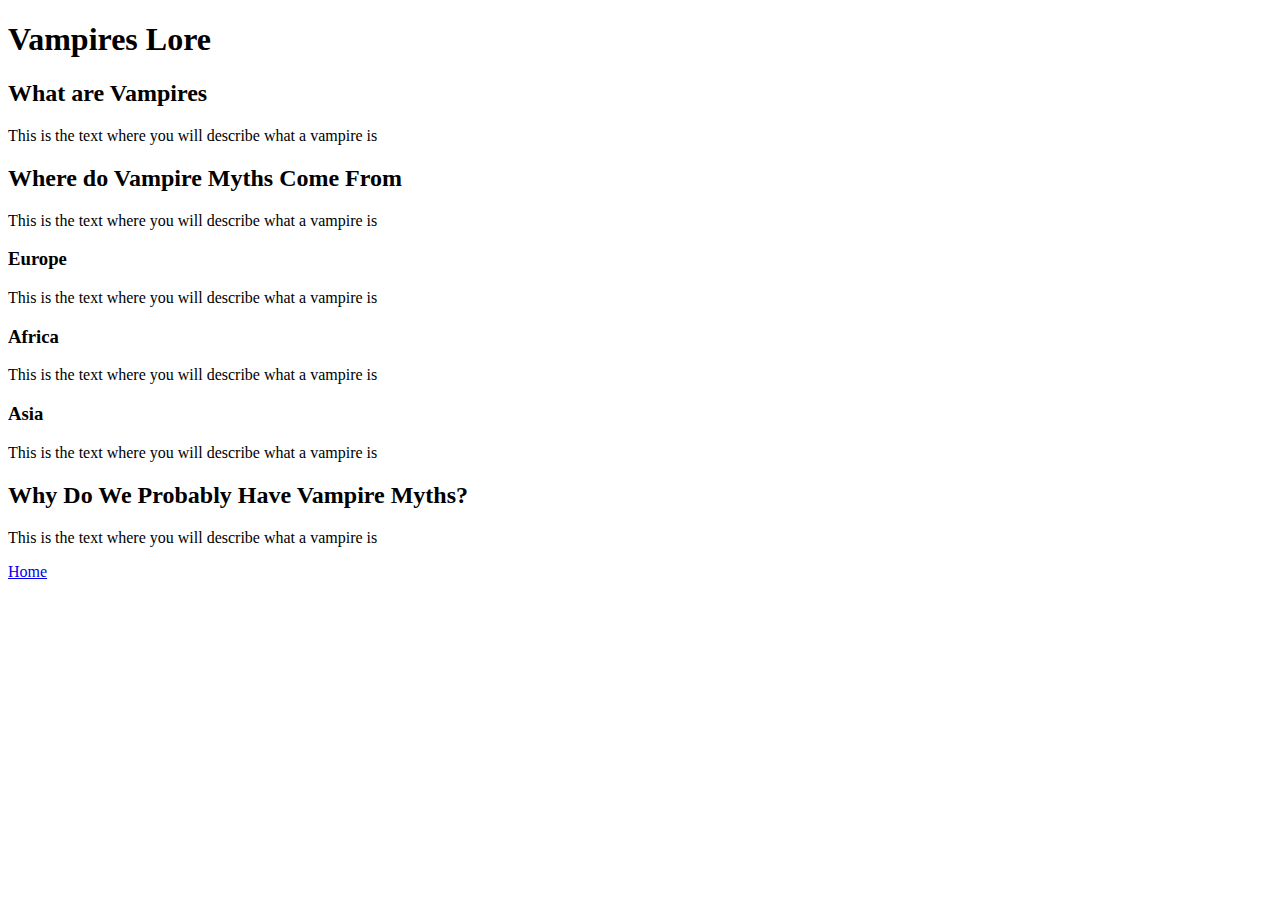
==== page1.html @ 6f64bc17 "Set each individual page structure" ====
<!DOCTYPE html>
<html lang="en">
    <head>
        <meta charset="UTF-8">
        <meta name="viewport" content="width=device-width, initial-scale=1.0">

        <title> Vampire Lore </title>
    </head>

    <body>
        <div>
            <h1> Vampires Lore</h1>
        </div>
        <div>
            <h2> What are Vampires</h2>
            <p> This is the text where you will describe what a vampire is</p>
        </div>

        <div>
            <h2> Where do Vampire Myths Come From</h2>
            <p> This is the text where you will describe what a vampire is</p>
            <h3> Europe </h3>
            <p> This is the text where you will describe what a vampire is</p>
            <h3> Africa </h3>
            <p> This is the text where you will describe what a vampire is</p>
            <h3> Asia</h3>
            <p> This is the text where you will describe what a vampire is</p>
        </div>
        <div>
            <h2> Why Do We Probably Have Vampire Myths?</h2>
            <p> This is the text where you will describe what a vampire is</p>
        </div>

        <div>
            <p>
                <a href="index.html">Home</a>
            </p>
        </div>
    </body>
</html>
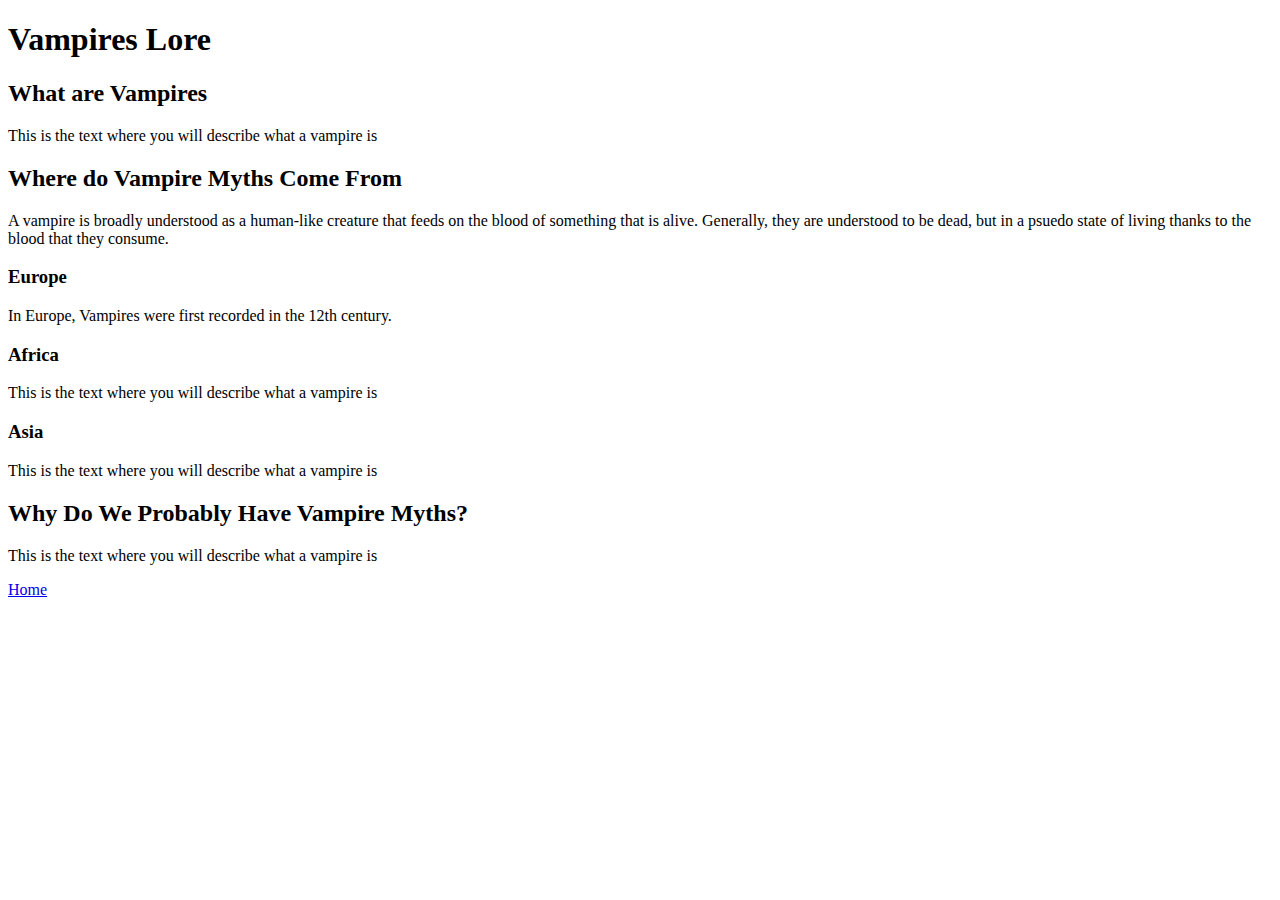
==== commit 3a8931c7: "height in an iframe" ====
--- a/page1.html
+++ b/page1.html
@@ -9,26 +9,28 @@
 
     <body>
         <div>
-            <h1> Vampires Lore</h1>
+            <h1>Vampires Lore</h1>
         </div>
         <div>
-            <h2> What are Vampires</h2>
-            <p> This is the text where you will describe what a vampire is</p>
+            <h2>What are Vampires</h2>
+            <p>This is the text where you will describe what a vampire is</p>
         </div>
 
         <div>
-            <h2> Where do Vampire Myths Come From</h2>
-            <p> This is the text where you will describe what a vampire is</p>
-            <h3> Europe </h3>
-            <p> This is the text where you will describe what a vampire is</p>
-            <h3> Africa </h3>
-            <p> This is the text where you will describe what a vampire is</p>
-            <h3> Asia</h3>
-            <p> This is the text where you will describe what a vampire is</p>
+            <h2>Where do Vampire Myths Come From</h2>
+            <p>A vampire is broadly understood as a human-like creature that feeds on the blood of something that is alive. 
+                Generally, they are understood to be dead, but in a psuedo state of living thanks to the 
+                blood that they consume. </p>
+            <h3>Europe </h3>
+            <p>In Europe, Vampires were first recorded in the 12th century. </p>
+            <h3>Africa </h3>
+            <p>This is the text where you will describe what a vampire is</p>
+            <h3>Asia</h3>
+            <p>This is the text where you will describe what a vampire is</p>
         </div>
         <div>
-            <h2> Why Do We Probably Have Vampire Myths?</h2>
-            <p> This is the text where you will describe what a vampire is</p>
+            <h2>Why Do We Probably Have Vampire Myths?</h2>
+            <p>This is the text where you will describe what a vampire is</p>
         </div>
 
         <div>
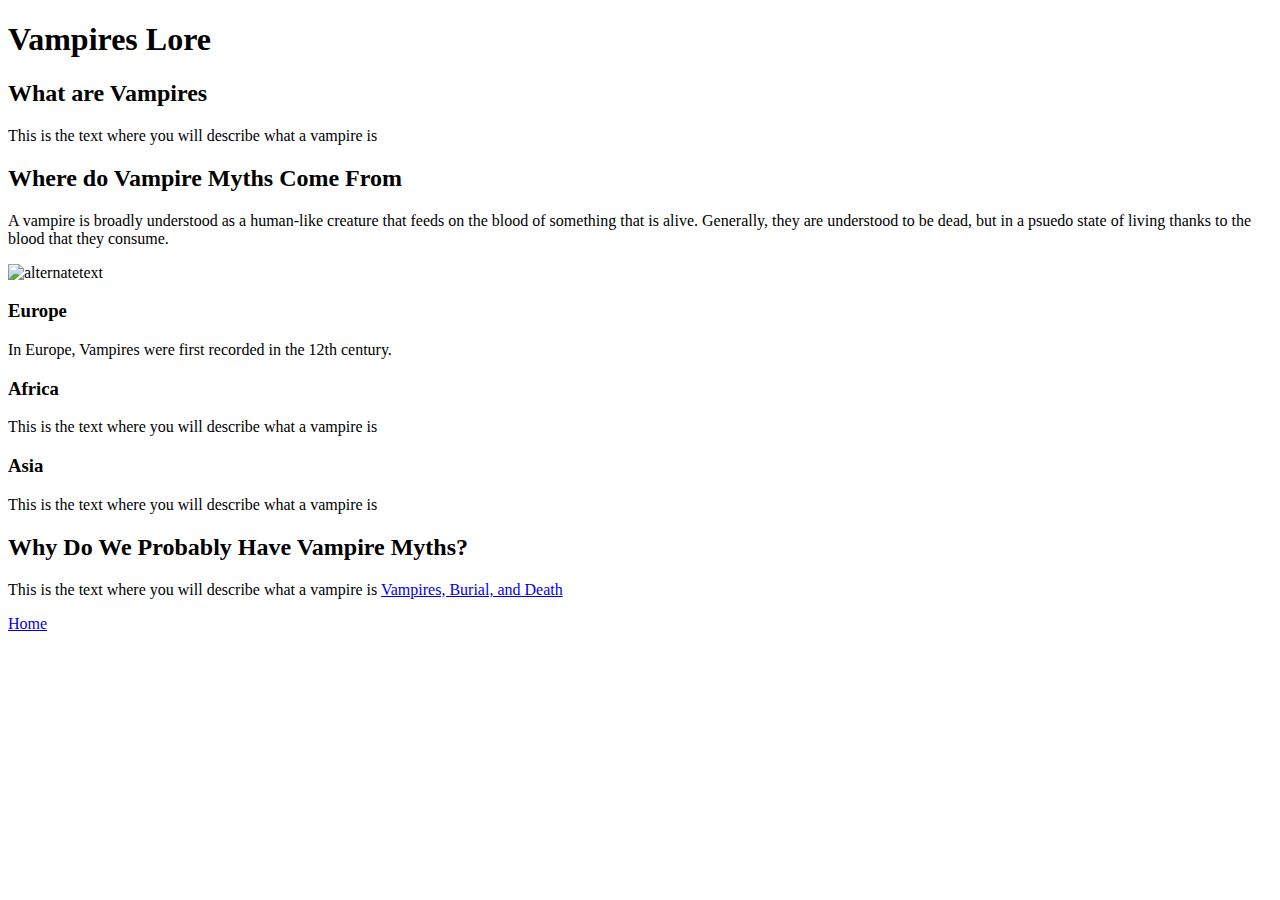
==== commit af126991: "this should be more than ten selectors" ====
--- a/page1.html
+++ b/page1.html
@@ -21,6 +21,7 @@
             <p>A vampire is broadly understood as a human-like creature that feeds on the blood of something that is alive. 
                 Generally, they are understood to be dead, but in a psuedo state of living thanks to the 
                 blood that they consume. </p>
+                <img src="url" class="image" alt="alternatetext">
             <h3>Europe </h3>
             <p>In Europe, Vampires were first recorded in the 12th century. </p>
             <h3>Africa </h3>
@@ -30,12 +31,12 @@
         </div>
         <div>
             <h2>Why Do We Probably Have Vampire Myths?</h2>
-            <p>This is the text where you will describe what a vampire is</p>
+            <p>This is the text where you will describe what a vampire is <a href="https://www.amazon.com/Vampires-Burial-Death-Folklore-Reality/dp/0300048599" class="learn-more">Vampires, Burial, and Death</a> </p>
         </div>
 
         <div>
             <p>
-                <a href="index.html">Home</a>
+                <a href="index.html" class="home-button">Home</a>
             </p>
         </div>
     </body>
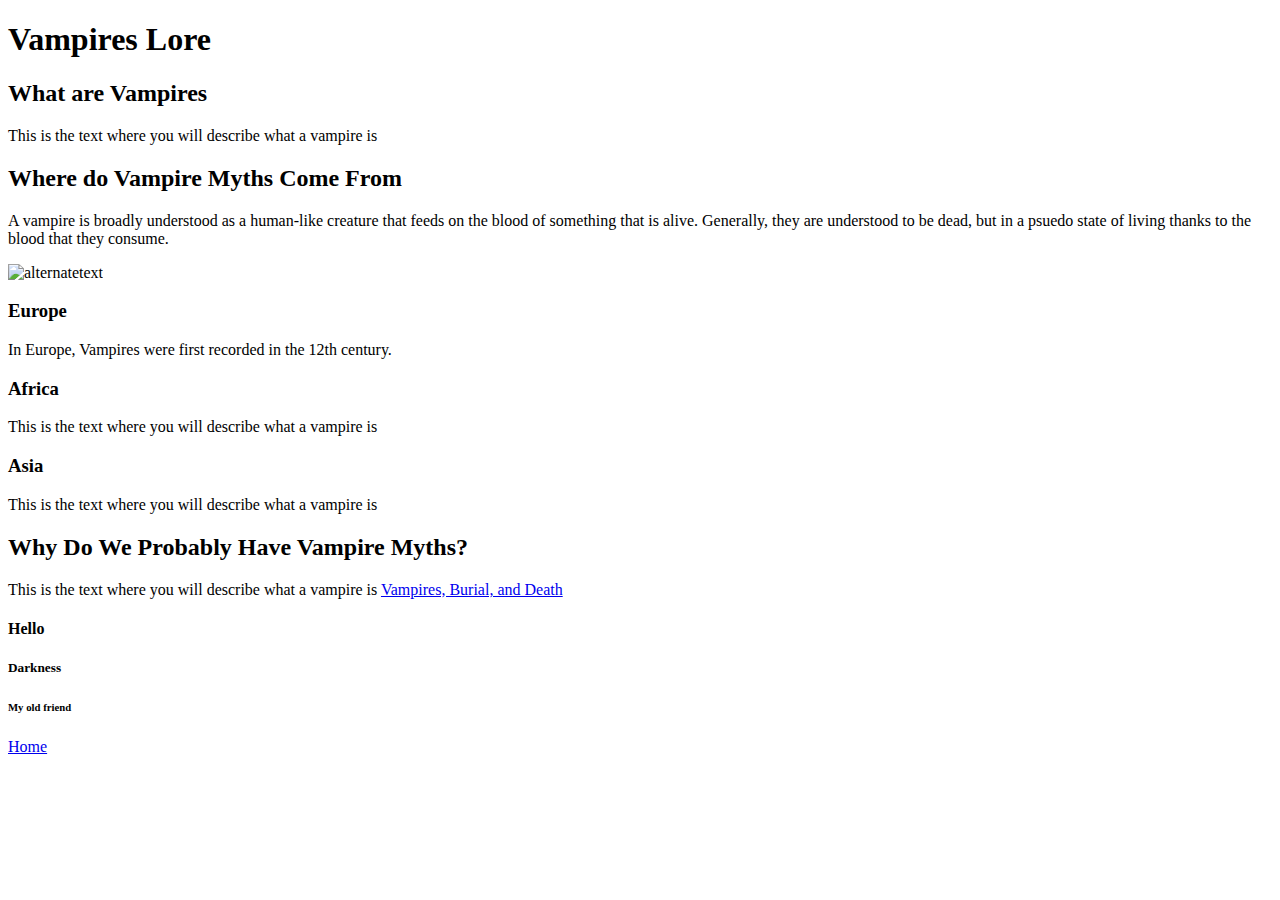
==== commit 46639d03: "hypotheses testing" ====
--- a/page1.html
+++ b/page1.html
@@ -18,9 +18,7 @@
 
         <div>
             <h2>Where do Vampire Myths Come From</h2>
-            <p>A vampire is broadly understood as a human-like creature that feeds on the blood of something that is alive. 
-                Generally, they are understood to be dead, but in a psuedo state of living thanks to the 
-                blood that they consume. </p>
+            <p>A vampire is broadly understood as a human-like creature that feeds on the blood of something that is alive. Generally, they are understood to be dead, but in a psuedo state of living thanks to the blood that they consume. </p>
                 <img src="url" class="image" alt="alternatetext">
             <h3>Europe </h3>
             <p>In Europe, Vampires were first recorded in the 12th century. </p>
@@ -35,6 +33,9 @@
         </div>
 
         <div>
+            <h4> Hello</h4>
+            <h5> Darkness</h5>
+            <h6> My old friend</h6>
             <p>
                 <a href="index.html" class="home-button">Home</a>
             </p>
